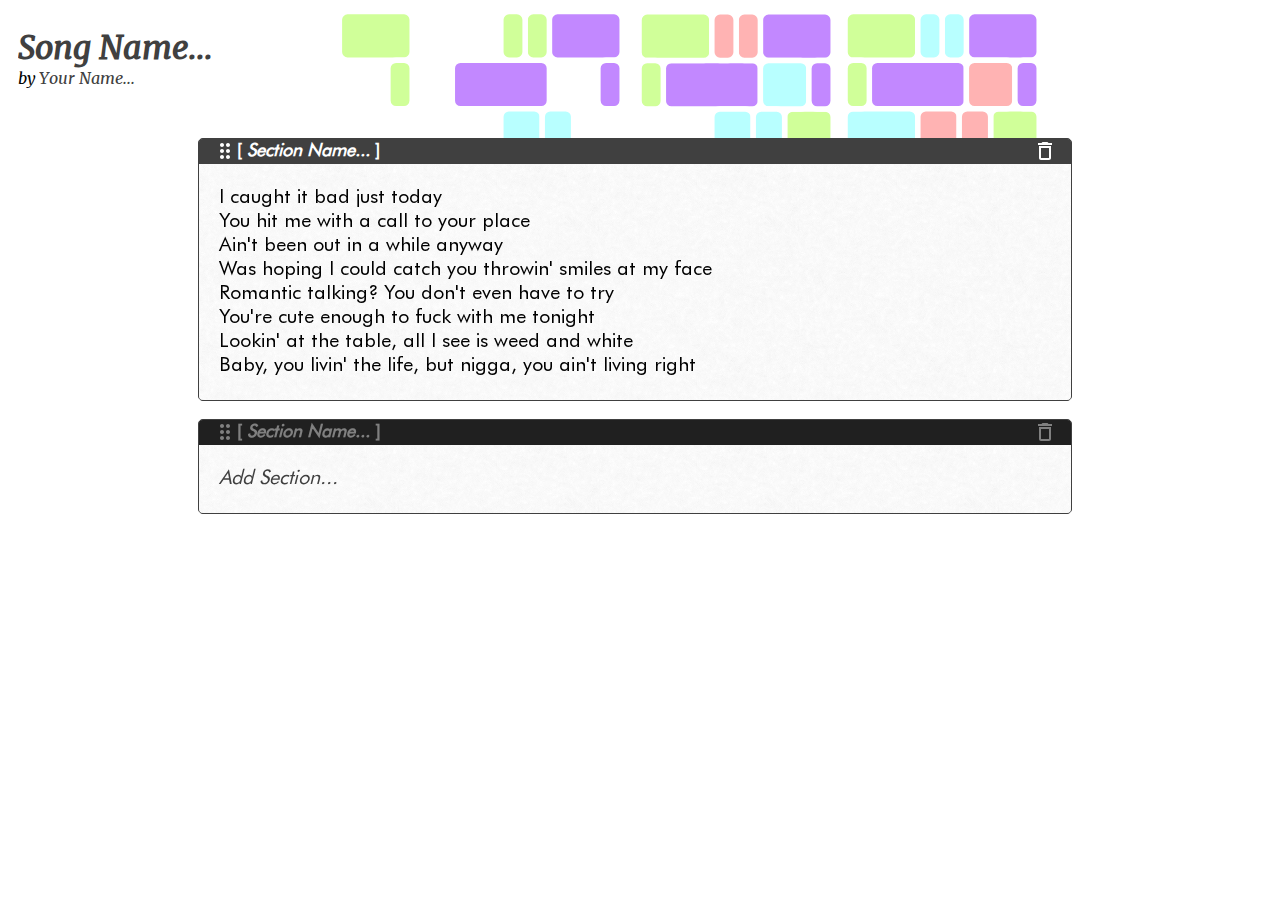
==== wwwroot/index.html @ b7f15bea "inital commit w/ rest api" ====
<!DOCTYPE html>
<html lang="en">
    <head>
        <meta http-equiv="content-type" content="text/html; charset=utf-8" />
        <title>Rhymecat</title>
        <link rel="stylesheet" href="css/site.css" />
    </head>
    <body>
        <div id="header">
            <div id="title-info">
                <h1 contenteditable="true" placeholder="Song Name..." spellcheck="false" id="title"></h1>
                <div id="title-other"> 
                    by <div contenteditable="true" placeholder="Your Name..." spellcheck="false" id="title-name"></div> 
                </div>
            </div>
            
            <div id="rhyme-mode-options">
                <input type="radio" id="rhyme-mode-none" name="rhyme-mode" value="none" onclick="FormatAll()">
                <label for="contactChoice1">
                    <svg viewBox="0 0 500 380" class="rhyme-mode-icon">
                        <defs>
                            <style>.cls-1{fill:#c288ff;}.cls-1,.cls-2,.cls-3,.cls-4{stroke:#fff;stroke-miterlimit:10;stroke-width:13.44px;}.cls-2{fill:#d0ff99;}.cls-3{fill:#b8ffff;}.cls-4{fill:#ffb3b3;}</style>
                        </defs>
                    </svg>
                </label>
    
                <input type="radio" id="rhyme-mode-end" name="rhyme-mode" value="end" onclick="FormatAll()">
                <label for="contactChoice1">
                    <svg viewBox="0 0 500 380" class="rhyme-mode-icon">
                        <defs>
                            <style>.cls-1{fill:#c288ff;}.cls-1,.cls-2,.cls-3,.cls-4{stroke:#fff;stroke-miterlimit:10;stroke-width:13.44px;}.cls-2{fill:#d0ff99;}.cls-3{fill:#b8ffff;}.cls-4{fill:#ffb3b3;}</style>
                        </defs>
                        <rect class="cls-2" x="310" y="9" width="180" height="120.02" rx="20.2" ry="20.2"/>
                        <rect class="cls-2" x="430" y="129" width="60" height="120.02" rx="20.2" ry="20.2"/>
                    </svg>
                </label>
    
                <input type="radio" id="rhyme-mode-lines" name="rhyme-mode" value="lines" onclick="FormatAll()" checked>
                <label for="contactChoice2">
                    <svg viewBox="0 0 500 380" class="rhyme-mode-icon">
                        <defs>
                            <style>.cls-1{fill:#c288ff;}.cls-1,.cls-2,.cls-3,.cls-4{stroke:#fff;stroke-miterlimit:10;stroke-width:13.44px;}.cls-2{fill:#d0ff99;}.cls-3{fill:#b8ffff;}.cls-4{fill:#ffb3b3;}</style>
                        </defs>
                        <rect class="cls-1" x="70" y="129" width="240" height="120.02" rx="19.9" ry="19.9"/>
                        <rect class="cls-1" x="310" y="9" width="180" height="120.02" rx="20.2" ry="20.2"/>
                        <rect class="cls-2" x="250" y="9" width="60" height="120.02" rx="20.2" ry="20.2"/>
                        <rect class="cls-2" x="190" y="9" width="60" height="120.02" rx="20.2" ry="20.2"/>
                        <rect class="cls-1" x="430" y="129" width="60" height="120.02" rx="20.2" ry="20.2"/>
                        <rect class="cls-3" x="190" y="249" width="102.3" height="120.02" rx="19.9" ry="19.9"/>
                        <rect class="cls-3" x="292.3" y="249" width="77.7" height="120.02" rx="19.9" ry="19.9"/>
                    </svg>
                </label>
    
                <input type="radio" id="rhyme-mode-adjacent" name="rhyme-mode" value="adjacent" onclick="FormatAll()">
                <label for="contactChoice3">
                    <svg viewBox="0 0 500 380" class="rhyme-mode-icon">
                        <defs>
                            <style>.cls-1{fill:#c288ff;}.cls-1,.cls-2,.cls-3,.cls-4{stroke:#fff;stroke-miterlimit:10;stroke-width:13.44px;}.cls-2{fill:#d0ff99;}.cls-3{fill:#b8ffff;}.cls-4{fill:#ffb3b3;}</style>
                        </defs>
                        <rect class="cls-1" x="70" y="129.7" width="240" height="120.02" rx="19.9" ry="19.9"/>
                        <rect class="cls-1" x="310" y="9.6" width="180" height="120.02" rx="20.2" ry="20.2"/>
                        <rect class="cls-2" x="10" y="9.6" width="180" height="120.02" rx="19.9" ry="19.9"/>
                        <rect class="cls-2" x="370" y="249.7" width="120" height="120.02" rx="19.9" ry="19.9"/>
                        <rect class="cls-3" x="310" y="129.7" width="120" height="120.02" rx="20.2" ry="20.2"/>
                        <rect class="cls-4" x="250" y="9.6" width="60" height="120.02" rx="20.2" ry="20.2"/>
                        <rect class="cls-4" x="190" y="9.6" width="60" height="120.02" rx="20.2" ry="20.2"/>
                        <rect class="cls-1" x="430" y="129.7" width="60" height="120.02" rx="20.2" ry="20.2"/>
                        <rect class="cls-3" x="190" y="249.7" width="102.3" height="120.02" rx="19.9" ry="19.9"/>
                        <rect class="cls-3" x="292.3" y="249.7" width="77.7" height="120.02" rx="19.9" ry="19.9"/>
                        <rect class="cls-2" x="10" y="129.7" width="60" height="120.02" rx="19.9" ry="19.9"/>
                    </svg>
                </label>
    
                <input type="radio" id="rhyme-mode-all" name="rhyme-mode" value="all" onclick="FormatAll()">
                <label for="contactChoice3">
                    <svg viewBox="0 0 500 380" class="rhyme-mode-icon">
                        <defs>
                            <style>.cls-1{fill:#c288ff;}.cls-1,.cls-2,.cls-3,.cls-4{stroke:#fff;stroke-miterlimit:10;stroke-width:13.44px;}.cls-2{fill:#d0ff99;}.cls-3{fill:#b8ffff;}.cls-4{fill:#ffb3b3;}</style>
                        </defs>
                        <rect class="cls-1" x="70" y="129" width="240" height="120.02" rx="19.9" ry="19.9"/>
                        <rect class="cls-1" x="310" y="9" width="180" height="120.02" rx="20.2" ry="20.2"/>
                        <rect class="cls-2" x="10" y="9" width="180" height="120.02" rx="19.9" ry="19.9"/>
                        <rect class="cls-2" x="370" y="249" width="120" height="120.02" rx="19.9" ry="19.9"/>
                        <rect class="cls-3" x="10" y="249" width="180" height="120.02" rx="20.2" ry="20.2"/>
                        <rect class="cls-4" x="310" y="129" width="120" height="120.02" rx="20.2" ry="20.2"/>
                        <rect class="cls-3" x="250" y="9" width="60" height="120.02" rx="20.2" ry="20.2"/>
                        <rect class="cls-3" x="190" y="9" width="60" height="120.02" rx="20.2" ry="20.2"/>
                        <rect class="cls-1" x="430" y="129" width="60" height="120.02" rx="20.2" ry="20.2"/>
                        <rect class="cls-4" x="190" y="249" width="102.3" height="120.02" rx="19.9" ry="19.9"/>
                        <rect class="cls-4" x="292.3" y="249" width="77.7" height="120.02" rx="19.9" ry="19.9"/>
                        <rect class="cls-2" x="10" y="129" width="60" height="120.02" rx="19.9" ry="19.9"/>
                    </svg>
                </label>
            </div>
        </div>
        
        
        

        <div id="editable-container">
            <div class="editable">
                <div class="editable-header">
                    <div class="editable-header-left">
                        <div class="editable-drag">
                            <img src="images/drag-icon.svg">
                        </div>
                        [<div class="editable-title" contenteditable="true" spellcheck="false" placeholder="Section Name..."></div>]
                    </div>
                    <div class="editable-header-right">
                        <div class="editable-trash" ondragstart="return false">
                            <img src="images/trash-icon.svg">
                        </div>
                    </div>
                </div>
                <div class="editable-body">
                    <div class="editable-back"></div>
                    <div class="editable-text" contenteditable="true" spellcheck="false">
                        <div>I caught it bad just today</div><div>You hit me with a call to your place</div><div>Ain't been out in a while anyway</div><div>Was hoping I could catch you throwin' smiles at my face</div><div>Romantic talking? You don't even have to try</div><div>You're cute enough to fuck with me tonight</div><div>Lookin' at the table, all I see is weed and white</div><div>Baby, you livin' the life, but nigga, you ain't living right</div><br>

                    </div>
                </div>
            </div>
            <div class="editable">
                <div class="editable-header">
                    <div class="editable-header-left">
                        <div class="editable-drag">
                            <img src="images/drag-icon.svg">
                        </div>
                        [<div class="editable-title" contenteditable="false" spellcheck="false" placeholder="Section Name..."></div>]
                    </div>
                    <div class="editable-header-right">
                        <div class="editable-trash" ondragstart="return false">
                            <img src="images/trash-icon.svg">
                        </div>
                    </div>
                </div>
                <div class="editable-body">
                    <div class="editable-back"></div>
                    <div class="editable-text" contenteditable="true" spellcheck="false" placeholder="Add Section..." onfocus="CopySection(-1, -1)"></div>
                </div>
            </div>
            
        </div>

        <script src="js/site.js" asp-append-version="true"></script>
        <script src="js/dictionary.js" asp-append-version="true"></script>
        <script type="text/javascript">Start()</script>
    </body>
</html>
---- wwwroot/css/site.css ----
@font-face { font-family: 'Futura'; src: url('Futura.woff2'); font-style: normal;}
/* @font-face { font-family: 'Futura'; src: url('Futura-Bold.woff2'); font-style: oblique;} */
@font-face { font-family: 'Merriweather'; src: url('Merriweather.woff2') format('woff2'); font-style: normal;}
@font-face { font-family: 'Merriweather'; src: url('Merriweather-Italic.woff2') format('woff2'); font-style: italic;}

[placeholder]:empty:before {
    color: #404040;
    content: attr(placeholder);
    cursor: text;
    font-style: italic;
}

@keyframes slideInFromLeft {
    0% {
        clip-path: inset(0px 100% 0px 0px);
    }
    100% {
        clip-path: inset(0px 0% 0px 0px);
    }
}

html {
    width: 100vw;
    overflow-x: hidden;
}

/*#region header*/
#header {
    background-color: white;
    filter: drop-shadow(0px, 0px, 5px, gray);
    height: 100px;
    z-index: 3;
}
/*#region title*/
#title-info {
    font-family: Merriweather;
    margin: 10px;
    position: fixed;
    z-index: 3;
    background-color: white;
}
#title {
    margin: 0%;
    margin-top: 10px;
}
#title-other {
    font-style: italic;
}
#title-name {
    display: inline;
    margin: 0%;
}
/*#endregion*/

/*#region mode icons*/
.rhyme-mode-icon {
    width: 16%;
}
input[type="radio"] {
    opacity: 0;
    position: fixed;
    width: 0;
}
label:hover{
    border: 10px solid #4040;
    z-index: 1;
}
input[type="radio"]:checked + label {
    border: 4px solid #4040;
}
/*#endregion*/

/*#endregion*/

/*#region editable*/
#editable-container {
    left: 15%;
    margin-top: 30px;
    position: relative;
    width: 69%;
}
.editable {
    filter: drop-shadow(0px 0px 0px gray);
    border: 1px solid #404040;
    border-radius: 5px;
    left: 0px;
    overflow: hidden;
    position: absolute;
    margin-bottom: 20px;
    transition-duration: .2s;
    transition-property: filter;
    width: 100%;
}
.editable:hover {
    filter: drop-shadow(0px 0px 5px gray);
    z-index: 1;
}
.editable:last-child > .editable-header {
    filter: brightness(0.5);
}
.editable:last-child > .editable-body:empty:before {
    content: "Add a New Section...";
    font-style: italic;
}
.editable:last-child > .editable-header > .editable-header-right > *{
    cursor: default;
}
.editable:last-child > .editable-header > .editable-header-left > *{
    cursor: default;
}
.editable-header {
    background-color: #404040;
    display: flex;
    justify-content: space-between;
    height: 25px;
    top: 0px;
    padding-left: 14px;
    padding-right: 14px;
}
.editable-body{
    background: transparent url(../images/paper.jpg) 200px 200px repeat;
    font-family: Futura;
    font-size: 20px;
    height: 100%;
    padding: 20px;
    position: relative;
    z-index: -3;
}
[contenteditable] {
    outline: 0px solid transparent;
}
.editable-header-left {
    color: white;
    display: inline-flex;
    position: relative;
    font-family: Futura;
    font-size: 18px;
    font-weight: bold;
}
.editable-title {
    padding-left: 5px;
    padding-right: 5px;
}
.editable-title[placeholder]:empty:before  {
    color: white;
    font-style: italic;
}
.editable-header-left {
    user-select: none;
}
.editable-header-right {
    position: relative;
    display: inline-flex;
}
.editable-drag {
    cursor: move
}
.editable-trash {
    cursor: pointer
}
.editable-back {
    content: "hello";
    position: absolute;
    height: 100%;
    color: transparent;
    z-index: -2;
}
.editable-text {
    opacity: 1;
}
/*#endregion */

/*#region rhyme highlights*/
span {
    position:relative;
    opacity: 1;
    overflow: hidden;
    z-index: 0;
}
span:before{
    animation: slideInFromLeft 0.5s cubic-bezier(.75,0,.2,1);

    content:"";

    position:absolute;
    left: -0.2em;
    top:0.075em;
    z-index:-2;

    width:calc(100% - 0.6em);

    border-width:0.56em;
    border-style:solid;
    border-radius: 2px;
    
    transition-duration: .2s;
}
span.true:before{
    transform: skew(2deg);
}
span.false:before {
    transform: skew(-2deg);
}
span:after{
    content:"";

    position:absolute;
    left: calc(100% - 0.8em);
    top:0.075em;
    z-index:-2;

    width: 0px;

    border-width:0.56em;
    border-style:solid;
    border-radius: 2px;

    opacity: 0;

    transition-duration: .2s;
}
span.true:after{
    transform: skew(2deg);
}
span.false:after {
    transform: skew(-2deg);
}
span:hover:after {
    left: -0.2em;
    opacity: 1;
    z-index: -1;
    width: calc(100% - 0.6em);
}
/*#endregion*/
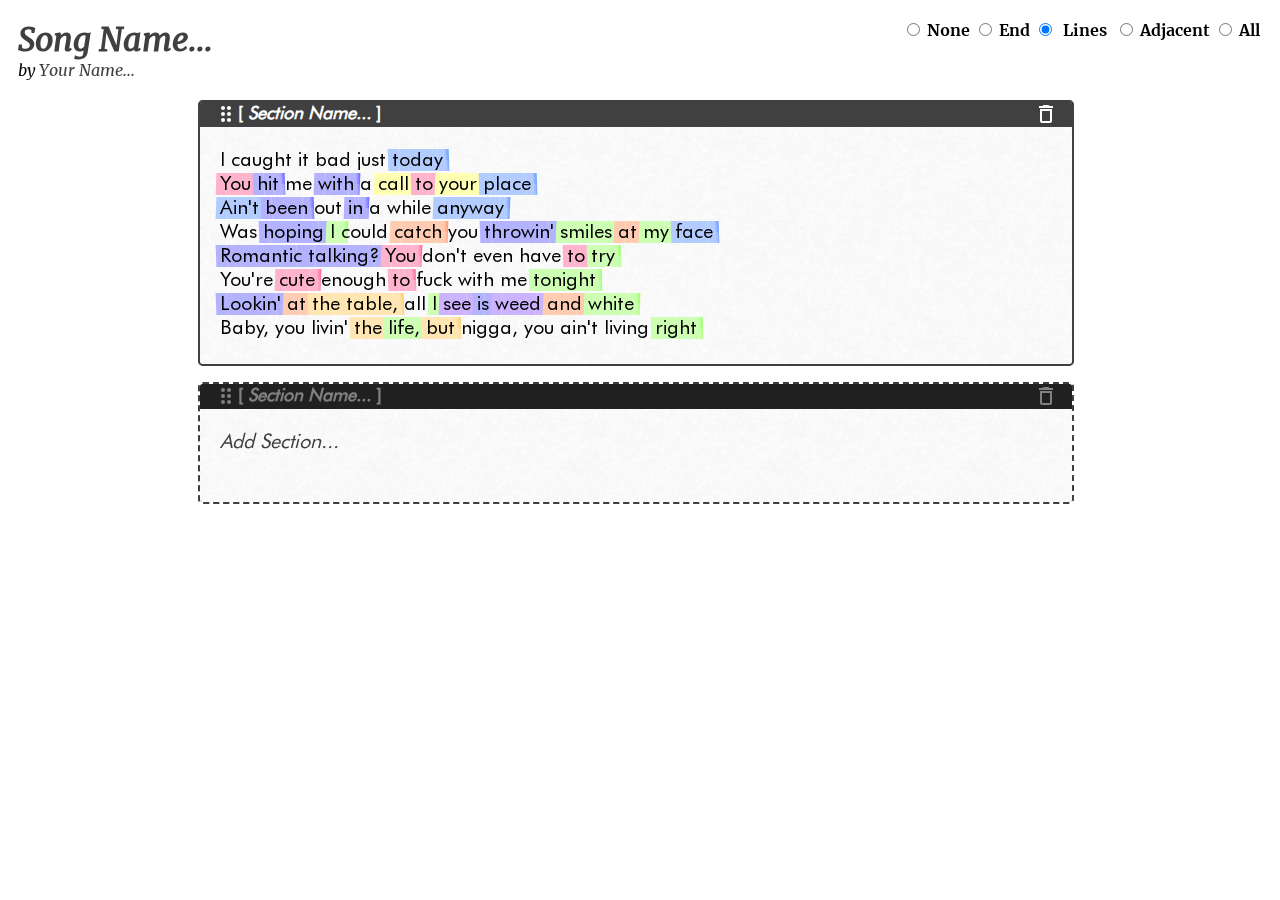
==== commit be8224b6: "remove rest api and prepare for release" ====
--- a/wwwroot/index.html
+++ b/wwwroot/index.html
@@ -14,82 +14,30 @@
                 </div>
             </div>
             
-            <div id="rhyme-mode-options">
+            <div id="rhyme-mode-options" onclick="FormatRoutine()">
                 <input type="radio" id="rhyme-mode-none" name="rhyme-mode" value="none" onclick="FormatAll()">
                 <label for="contactChoice1">
-                    <svg viewBox="0 0 500 380" class="rhyme-mode-icon">
-                        <defs>
-                            <style>.cls-1{fill:#c288ff;}.cls-1,.cls-2,.cls-3,.cls-4{stroke:#fff;stroke-miterlimit:10;stroke-width:13.44px;}.cls-2{fill:#d0ff99;}.cls-3{fill:#b8ffff;}.cls-4{fill:#ffb3b3;}</style>
-                        </defs>
-                    </svg>
+                    None
                 </label>
     
                 <input type="radio" id="rhyme-mode-end" name="rhyme-mode" value="end" onclick="FormatAll()">
                 <label for="contactChoice1">
-                    <svg viewBox="0 0 500 380" class="rhyme-mode-icon">
-                        <defs>
-                            <style>.cls-1{fill:#c288ff;}.cls-1,.cls-2,.cls-3,.cls-4{stroke:#fff;stroke-miterlimit:10;stroke-width:13.44px;}.cls-2{fill:#d0ff99;}.cls-3{fill:#b8ffff;}.cls-4{fill:#ffb3b3;}</style>
-                        </defs>
-                        <rect class="cls-2" x="310" y="9" width="180" height="120.02" rx="20.2" ry="20.2"/>
-                        <rect class="cls-2" x="430" y="129" width="60" height="120.02" rx="20.2" ry="20.2"/>
-                    </svg>
+                    End
                 </label>
     
                 <input type="radio" id="rhyme-mode-lines" name="rhyme-mode" value="lines" onclick="FormatAll()" checked>
                 <label for="contactChoice2">
-                    <svg viewBox="0 0 500 380" class="rhyme-mode-icon">
-                        <defs>
-                            <style>.cls-1{fill:#c288ff;}.cls-1,.cls-2,.cls-3,.cls-4{stroke:#fff;stroke-miterlimit:10;stroke-width:13.44px;}.cls-2{fill:#d0ff99;}.cls-3{fill:#b8ffff;}.cls-4{fill:#ffb3b3;}</style>
-                        </defs>
-                        <rect class="cls-1" x="70" y="129" width="240" height="120.02" rx="19.9" ry="19.9"/>
-                        <rect class="cls-1" x="310" y="9" width="180" height="120.02" rx="20.2" ry="20.2"/>
-                        <rect class="cls-2" x="250" y="9" width="60" height="120.02" rx="20.2" ry="20.2"/>
-                        <rect class="cls-2" x="190" y="9" width="60" height="120.02" rx="20.2" ry="20.2"/>
-                        <rect class="cls-1" x="430" y="129" width="60" height="120.02" rx="20.2" ry="20.2"/>
-                        <rect class="cls-3" x="190" y="249" width="102.3" height="120.02" rx="19.9" ry="19.9"/>
-                        <rect class="cls-3" x="292.3" y="249" width="77.7" height="120.02" rx="19.9" ry="19.9"/>
-                    </svg>
+                    Lines
                 </label>
     
                 <input type="radio" id="rhyme-mode-adjacent" name="rhyme-mode" value="adjacent" onclick="FormatAll()">
                 <label for="contactChoice3">
-                    <svg viewBox="0 0 500 380" class="rhyme-mode-icon">
-                        <defs>
-                            <style>.cls-1{fill:#c288ff;}.cls-1,.cls-2,.cls-3,.cls-4{stroke:#fff;stroke-miterlimit:10;stroke-width:13.44px;}.cls-2{fill:#d0ff99;}.cls-3{fill:#b8ffff;}.cls-4{fill:#ffb3b3;}</style>
-                        </defs>
-                        <rect class="cls-1" x="70" y="129.7" width="240" height="120.02" rx="19.9" ry="19.9"/>
-                        <rect class="cls-1" x="310" y="9.6" width="180" height="120.02" rx="20.2" ry="20.2"/>
-                        <rect class="cls-2" x="10" y="9.6" width="180" height="120.02" rx="19.9" ry="19.9"/>
-                        <rect class="cls-2" x="370" y="249.7" width="120" height="120.02" rx="19.9" ry="19.9"/>
-                        <rect class="cls-3" x="310" y="129.7" width="120" height="120.02" rx="20.2" ry="20.2"/>
-                        <rect class="cls-4" x="250" y="9.6" width="60" height="120.02" rx="20.2" ry="20.2"/>
-                        <rect class="cls-4" x="190" y="9.6" width="60" height="120.02" rx="20.2" ry="20.2"/>
-                        <rect class="cls-1" x="430" y="129.7" width="60" height="120.02" rx="20.2" ry="20.2"/>
-                        <rect class="cls-3" x="190" y="249.7" width="102.3" height="120.02" rx="19.9" ry="19.9"/>
-                        <rect class="cls-3" x="292.3" y="249.7" width="77.7" height="120.02" rx="19.9" ry="19.9"/>
-                        <rect class="cls-2" x="10" y="129.7" width="60" height="120.02" rx="19.9" ry="19.9"/>
-                    </svg>
+                    Adjacent
                 </label>
     
                 <input type="radio" id="rhyme-mode-all" name="rhyme-mode" value="all" onclick="FormatAll()">
                 <label for="contactChoice3">
-                    <svg viewBox="0 0 500 380" class="rhyme-mode-icon">
-                        <defs>
-                            <style>.cls-1{fill:#c288ff;}.cls-1,.cls-2,.cls-3,.cls-4{stroke:#fff;stroke-miterlimit:10;stroke-width:13.44px;}.cls-2{fill:#d0ff99;}.cls-3{fill:#b8ffff;}.cls-4{fill:#ffb3b3;}</style>
-                        </defs>
-                        <rect class="cls-1" x="70" y="129" width="240" height="120.02" rx="19.9" ry="19.9"/>
-                        <rect class="cls-1" x="310" y="9" width="180" height="120.02" rx="20.2" ry="20.2"/>
-                        <rect class="cls-2" x="10" y="9" width="180" height="120.02" rx="19.9" ry="19.9"/>
-                        <rect class="cls-2" x="370" y="249" width="120" height="120.02" rx="19.9" ry="19.9"/>
-                        <rect class="cls-3" x="10" y="249" width="180" height="120.02" rx="20.2" ry="20.2"/>
-                        <rect class="cls-4" x="310" y="129" width="120" height="120.02" rx="20.2" ry="20.2"/>
-                        <rect class="cls-3" x="250" y="9" width="60" height="120.02" rx="20.2" ry="20.2"/>
-                        <rect class="cls-3" x="190" y="9" width="60" height="120.02" rx="20.2" ry="20.2"/>
-                        <rect class="cls-1" x="430" y="129" width="60" height="120.02" rx="20.2" ry="20.2"/>
-                        <rect class="cls-4" x="190" y="249" width="102.3" height="120.02" rx="19.9" ry="19.9"/>
-                        <rect class="cls-4" x="292.3" y="249" width="77.7" height="120.02" rx="19.9" ry="19.9"/>
-                        <rect class="cls-2" x="10" y="129" width="60" height="120.02" rx="19.9" ry="19.9"/>
-                    </svg>
+                    All
                 </label>
             </div>
         </div>
@@ -115,7 +63,7 @@
                 <div class="editable-body">
                     <div class="editable-back"></div>
                     <div class="editable-text" contenteditable="true" spellcheck="false">
-                        <div>I caught it bad just today</div><div>You hit me with a call to your place</div><div>Ain't been out in a while anyway</div><div>Was hoping I could catch you throwin' smiles at my face</div><div>Romantic talking? You don't even have to try</div><div>You're cute enough to fuck with me tonight</div><div>Lookin' at the table, all I see is weed and white</div><div>Baby, you livin' the life, but nigga, you ain't living right</div><br>
+                        <div>I caught it bad just today</div><div>You hit me with a call to your place</div><div>Ain't been out in a while anyway</div><div>Was hoping I could catch you throwin' smiles at my face</div><div>Romantic talking? You don't even have to try</div><div>You're cute enough to fuck with me tonight</div><div>Lookin' at the table, all I see is weed and white</div><div>Baby, you livin' the life, but nigga, you ain't living right</div>
 
                     </div>
                 </div>
--- a/wwwroot/css/site.css
+++ b/wwwroot/css/site.css
@@ -26,10 +26,12 @@
 
 /*#region header*/
 #header {
-    background-color: white;
-    filter: drop-shadow(0px, 0px, 5px, gray);
+    background: linear-gradient(0deg, rgba(255, 255, 255, 0) 0%, rgba(255, 255, 255, 1) 50%);
     height: 100px;
+    top: 0px;
     z-index: 3;
+    position: fixed;
+    width: 100%;
 }
 /*#region title*/
 #title-info {
@@ -37,7 +39,6 @@
     margin: 10px;
     position: fixed;
     z-index: 3;
-    background-color: white;
 }
 #title {
     margin: 0%;
@@ -56,14 +57,12 @@
 .rhyme-mode-icon {
     width: 16%;
 }
-input[type="radio"] {
-    opacity: 0;
+#rhyme-mode-options {
     position: fixed;
-    width: 0;
-}
-label:hover{
-    border: 10px solid #4040;
-    z-index: 1;
+    right: 0px;
+    margin: 20px;
+    z-index: 3;
+    font-family: Merriweather;
 }
 input[type="radio"]:checked + label {
     border: 4px solid #4040;
@@ -75,13 +74,13 @@
 /*#region editable*/
 #editable-container {
     left: 15%;
-    margin-top: 30px;
+    margin-top: 100px;
     position: relative;
     width: 69%;
 }
 .editable {
     filter: drop-shadow(0px 0px 0px gray);
-    border: 1px solid #404040;
+    border: 2px solid #404040;
     border-radius: 5px;
     left: 0px;
     overflow: hidden;
@@ -95,6 +94,9 @@
     filter: drop-shadow(0px 0px 5px gray);
     z-index: 1;
 }
+.editable:last-child {
+    border: 2px dashed #404040;
+}
 .editable:last-child > .editable-header {
     filter: brightness(0.5);
 }
